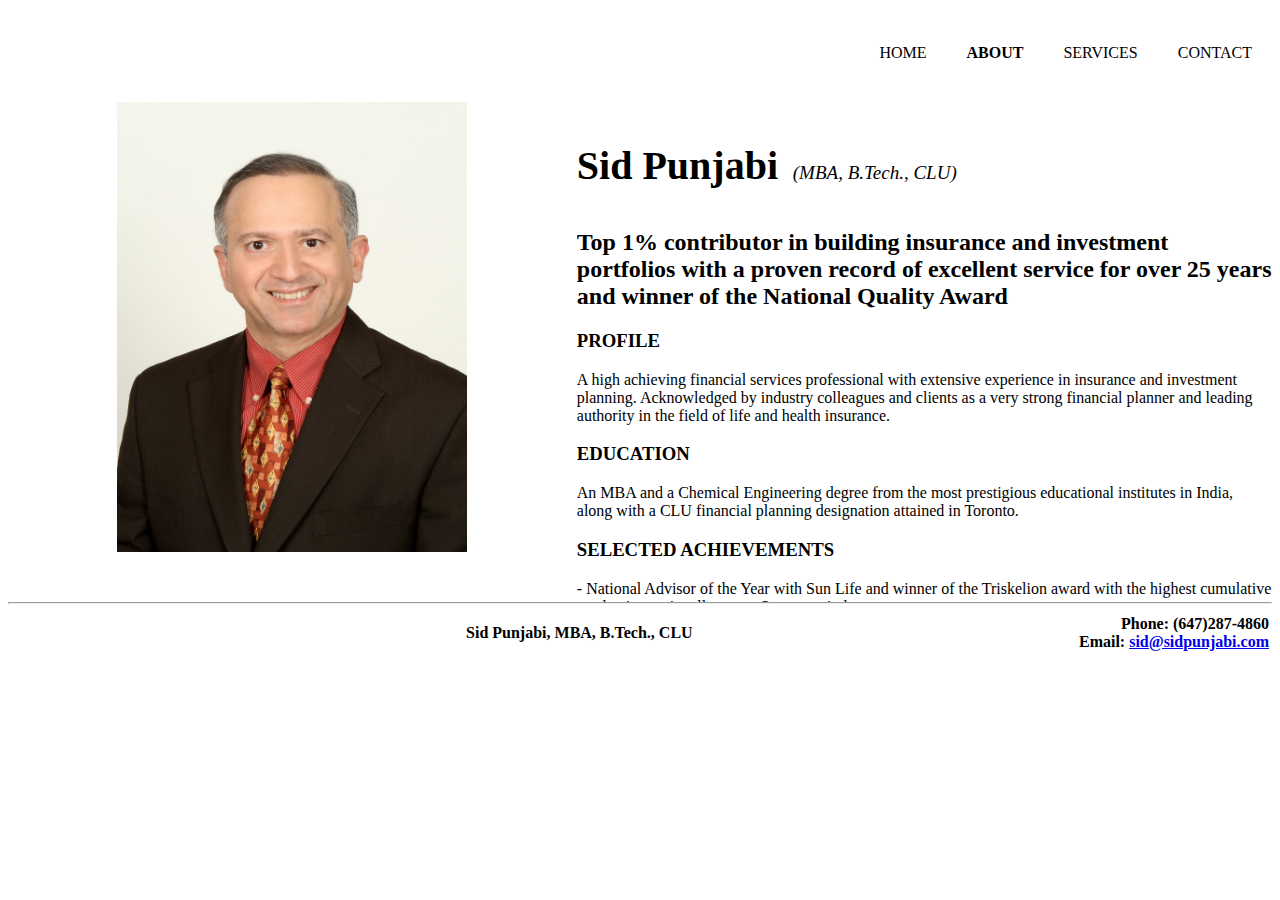
==== about.html @ 5ae8aba4 "firstCommit" ====
<!doctype html>
<html>
<head>
<meta charset="UTF-8">
<title>About</title>
<link rel="shortcut icon" href="favicon.ico" />
<link rel="stylesheet" style="text/css" href="theCss.css">
<link href='http://fonts.googleapis.com/css?family=Josefin+Slab:600,700' rel='stylesheet' type='text/css'>
<link href='http://fonts.googleapis.com/css?family=Vollkorn' rel='stylesheet' type='text/css'>
</head>

<body>
    <div class="theMainMenu">
        <ul class="nav">
                <li><a href="index.html">HOME</a></li>
                <li class="selectedMenu"><a href="about.html">ABOUT</a></li>
                <li><a href="work.html">SERVICES</a></li>
                <li><a href="contact.php">CONTACT</a></li>
         </ul>
    </div>
    <div class="theContent">
        <div id="sidPhoto" style="text-align:center;">
            <img id="sid" alt="sidPunjabi" src="Sid2.JPG" height="450" width="350" />
        </div>
        <div id="sidAbout">
            <p id="theName">Sid Punjabi <span id="qual">&nbsp;<i>(MBA, B.Tech., CLU)</i></span></p>
            <p><h2>Top 1% contributor in building insurance and investment portfolios with a proven record of excellent service for over 25 years and winner of the National Quality Award</h2></p>
            <p>
        <p><h3>PROFILE</h3></p>
            <p>A high achieving financial services professional with extensive experience in insurance and investment planning. Acknowledged by industry colleagues and clients as a very strong financial planner and leading authority in the field of life and health insurance.</p>
            </p>
            <p>
        <p><h3>EDUCATION</h3></p>
            <p>An MBA and a Chemical Engineering degree from the most prestigious educational institutes in India, along with a CLU financial planning designation attained in Toronto.</p>
            </p>
            <p>
        <p><h3>SELECTED ACHIEVEMENTS</h3></p>
            <p>- National Advisor of the Year with Sun Life and winner of the Triskelion award with the highest cumulative production nationally over a 3-year period.</p>
            <p>- Lifetime member of the Million Dollar Round Table, awarded to the top 5% of financial advisors internationally.</p>
            <p>-Consistently qualified for National Quality Award for quality business and service provided to new and existing clients.</p>
            </p>
            <p>
        <p><h3>SENIOR FINANCIAL ADVISOR (1989-Present)</h3></p>
            <p>- Custom design the insurance and investment portfolios of clients by recommending the best value solutions from all available companies and acting in the best interests of the client, providing friendly service and getting professional results.</p>
            <p>- Provide consumers with choice in the marketplace as a result of having access to the products and services of over 30 different companies.</p>
            <p>- Present tailored financial plans to meet clients' financial needs, as well as assist them in understanding and implementing a proposed solution.</p>
            <p>- Assist clients in creating, implementing and reviewing their long-term goals.</p>
            <p>- Maintain records and keep track of a client's changing needs by maintaining relationships and regular reviews.</p>
            <p>-Understand the current financial scenario of clients and analyze their cash flow, insurance coverage, tax status and retirement plan.</p>
            <p>- Using tax and investment strategies, develop financial plans for businesses, professionals and individuals.</p>
            <p>- Assist clients with their investment strategies and asset management.</p>
            <p>- Work towards attaining client satisfaction by giving them excellent service.</p>
            </p>
        </div>
    <div id="footer">
        <hr />
        <table id="phEmail">
            <tr>
                <td align="right">Sid Punjabi, MBA, B.Tech., CLU</td>
                <td align="right">Phone: (647)287-4860 <br />Email: <a href="mailto:sid@sidpunjabi.com?Subject=Hello!%20I%20would%20like%20your%20advice" target="_top">sid@sidpunjabi.com</a></td>
            </tr>
        </table>
    </div>
    </div>
</body>
</html>
---- theCss.css ----
.outer {
    display: table;
    position: absolute;
    height: 100%;
    width: 100%;
}
 
.middle {
    display: table-cell;
    vertical-align: middle;
}

.theInner {
    text-align: center;
    width: 500px;
    margin:0 auto;
}

#footer {
	font-family: Baskerville, 'Baskerville Old Face', 'Hoefler Text', Garamond, 'Times New Roman', serif; 
	font-weight: 600;
	float:bottom;
	text-align:center;
	margin-top: 20px;
	margin-bottom: 10x;
	clear: both;
    height: 50px;
	}

#phEmail {
    width: 100%;
    text-align: center;
}

#theLogo {
    text-align: center;
}

#homePageContent {
/*    font-family: 'Josefin Slab', serif;*/
    font-family: Baskerville, 'Baskerville Old Face', 'Hoefler Text', Garamond, 'Times New Roman', serif;
    text-align: left;
    font-size: 17px;
    
}

#homePageContent h2 {
    text-decoration: underline;
}

#homePageContent a {
    text-decoration: underline;
    color: black;
}

#homeNav {
    text-align: center;
    display: inline-block;
    list-style-type: none;
    overflow: hidden;
    padding: 0px;
}

#homeNav li {
    float: left;
    padding: 20px 20px;
}

#homeNav a {
    display: block;
/*    font-family: 'Josefin Slab', serif;*/
    font-family: Baskerville, 'Baskerville Old Face', 'Hoefler Text', Garamond, 'Times New Roman', serif;
    text-align: center;
    color: black;
    text-decoration: none;
    font-size: 17px; 
}

.theMainMenu {
    text-align: right;
}

.selectedMenu {
/*    font-family: 'Josefin Slab', serif;*/
    font-family: Baskerville, 'Baskerville Old Face', 'Hoefler Text', Garamond, 'Times New Roman', serif;
    font-weight: 700;
}

.nav {
    text-align: center;
    display: inline-block;
    list-style-type: none;
    overflow: hidden;
    padding: 0px;
}

.nav li {
    float: left;
    padding: 20px 20px;
}

.nav a {
    display: block;
/*    font-family: 'Josefin Slab', serif;*/
    font-family: Baskerville, 'Baskerville Old Face', 'Hoefler Text', Garamond, 'Times New Roman', serif;
    text-align: center;
    color: black;
    text-decoration: none; 
}


.theContent {
    width: 100%;
    margin:0 auto;
    overflow: hidden;
}


#sidPhoto, #sidAbout {
    max-height: 500px;
    float: left;
    overflow-y: scroll;
/*    overflow: scroll;*/
}

#sidPhoto {
     width: 45%;
     overflow:hidden;
}

#sidAbout {
    width: 55%;
/*    font-family: 'Vollkorn', serif;*/
    font-family: Baskerville, 'Baskerville Old Face', 'Hoefler Text', Garamond, 'Times New Roman', serif;
}

#workTable {
    width: 100%;
/*    font-family: 'Vollkorn', serif;*/
    font-family: Baskerville, 'Baskerville Old Face', 'Hoefler Text', Garamond, 'Times New Roman', serif;
    text-align: center;
}

#workTable .tdCenter {
    text-align: center;
}

#workTable td {
    text-align: left;
}

/*
#workTable td ul li {
    text-align: left;
}
*/

.theContactInner {
    text-align: center;
    width: 400px;
    margin:0 auto;
/*    font-family: 'Vollkorn', serif;*/
    font-family: Baskerville, 'Baskerville Old Face', 'Hoefler Text', Garamond, 'Times New Roman', serif;
}
 legend {
     text-align: left;
 }
#theValidate {
    color: red;
}
#theThankYou {
    color: rebeccapurple;
}
#theSorry {
    color: red;
}

#theName {
    font-weight: bold;
    font-size: 40px
}

#qual {
    font-weight: normal;
    font-size: 19px;
}

#submit {
    font-size: 15px;
}

#reset {
    font-size: 15px;
}
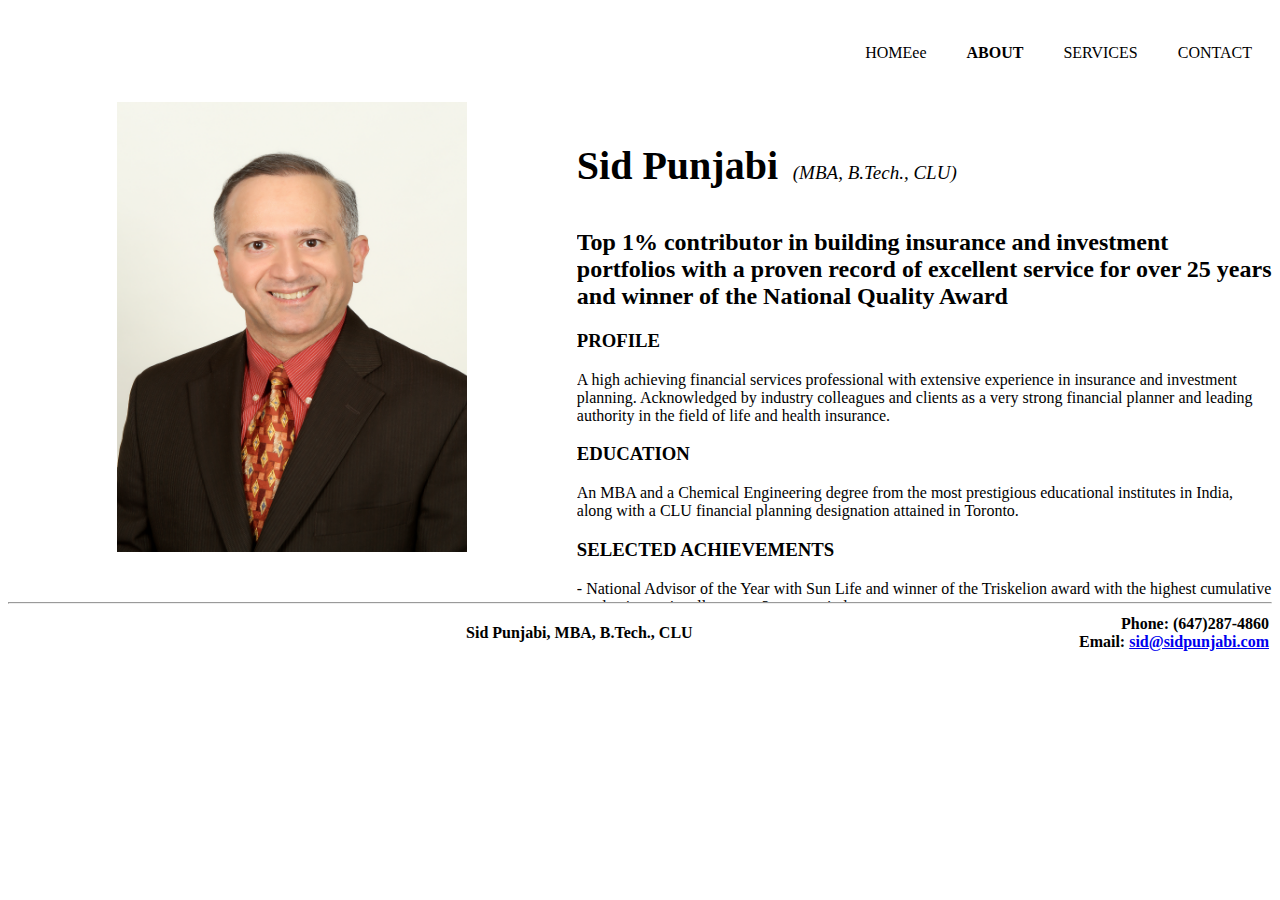
==== commit e5fa33d5: "firstCommit" ====
--- a/about.html
+++ b/about.html
@@ -12,7 +12,7 @@
 <body>
     <div class="theMainMenu">
         <ul class="nav">
-                <li><a href="index.html">HOME</a></li>
+                <li><a href="index.html">HOMEee</a></li>
                 <li class="selectedMenu"><a href="about.html">ABOUT</a></li>
                 <li><a href="work.html">SERVICES</a></li>
                 <li><a href="contact.php">CONTACT</a></li>
@@ -63,4 +63,4 @@
     </div>
     </div>
 </body>
-</html>+</html>
